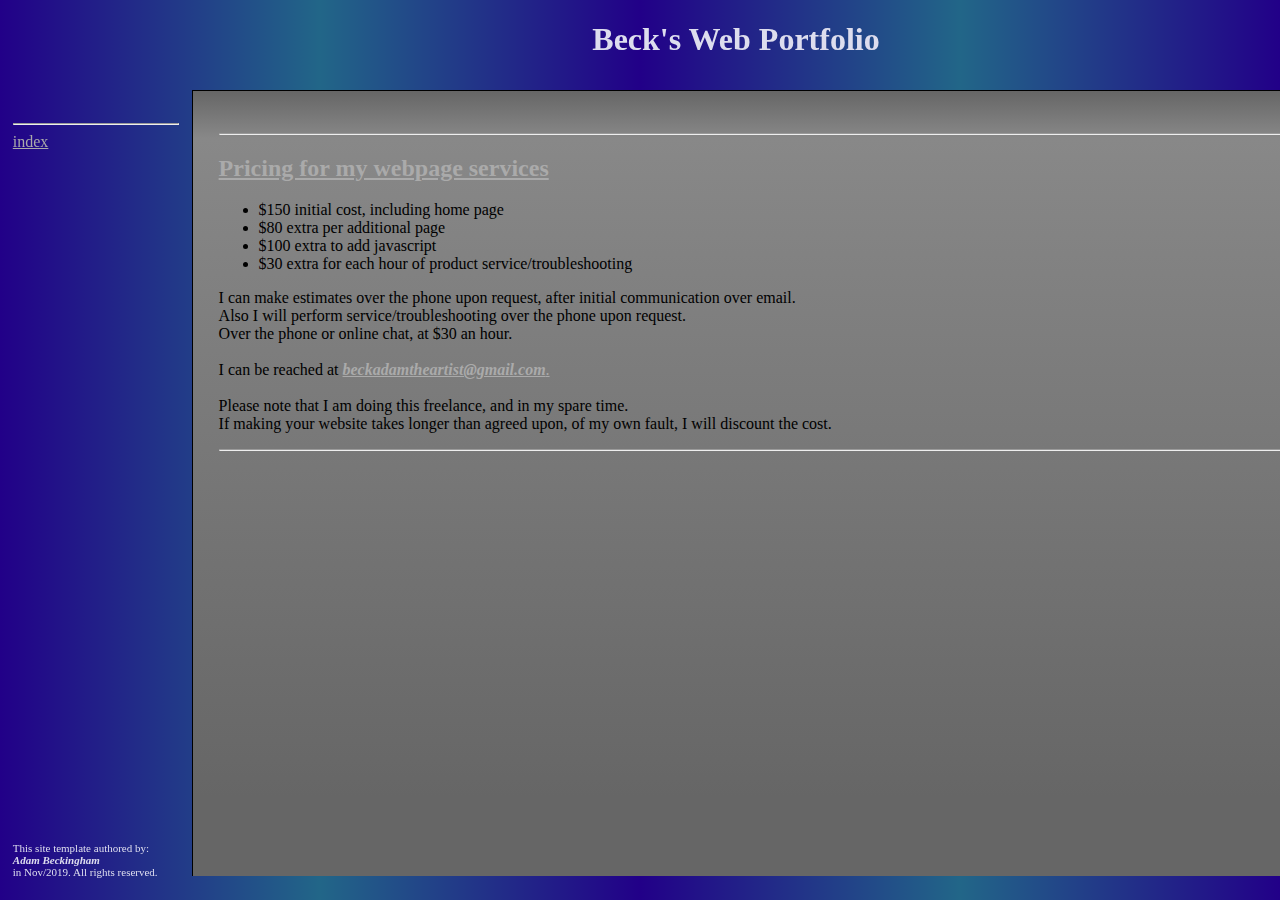
==== docs/index.html @ 70bac25d "add docs folder" ====
<html>
	<head>
		<title>index</title>
		<link rel="stylesheet" href="style.css">
	</head>
	<body>
		<div id="content">
		<p>
		</p><hr><p>
			<a href="https://github.com/beckadamtheinventor/Beck-portfolio/blob/master/README.md"><h2>Pricing for my webpage services</h2></a>
			<ul>
			<li>$150 initial cost, including home page</li>
			<li>$80 extra per additional page</li>
			<li>$100 extra to add javascript</li>
			<li>$30 extra for each hour of product service/troubleshooting</li>
			</ul>
			I can make estimates over the phone upon request, after initial communication over email.<br>
			Also I will perform service/troubleshooting over the phone upon request.<br>
			Over the phone or online chat, at $30 an hour.<br><br>

			I can be reached at <a href="mailto:beckadamtheartist@gmail.com"><i><b>beckadamtheartist@gmail.com</b></i>.<br><br></a>

			Please note that I am doing this freelance, and in my spare time.<br>
			If making your website takes longer than agreed upon, of my own fault, I will discount the cost.

		</p><hr>
		</div>
		<div id="left-bar">
			<hr><a href="index.html">index</a>
			<div id="author">This site template authored by:<br><i><b>Adam Beckingham</b></i><br>in Nov/2019. All rights reserved.</div>
		</div>
		<div id="top-bar">
			<h1>Beck's Web Portfolio</h1>
		</div>
	</body>
</html>
---- docs/style.css ----
div#content {
	background: linear-gradient(#666, #888 6%, #666 90%);
	color: black;
	position: fixed;
	top: 10%;
	height: 81.5%;
	left: 15%;
	width: 85%;
	padding: 2%;
	border-top: 1px solid black;
	border-left: 1px solid black;
	overflow-y: scroll;
}

html {
	background: repeating-linear-gradient(90deg, #208, #268 25%, #208 50%);
	background-repeat: repeat;
}

div#left-bar {
	color: #212;
	position: fixed;
	top: 0;
	height: 91%;
	left: 0;
	width: 13%;
	color: #DDE;
	padding-top: 9%;
	padding-left: 1%;
	padding-right: 1%;
}
a {
	color: #AAA;
}
a:visited {
	color: #FFF;	
}
a:hover {
	color: #AFA;
}
div#top-bar {
	position: fixed;
	top: 0;
	height: 10%;
	left: 15%;
	width: 85%;
	color: #DDE;
	text-align: center;
}
div#author {
	position: fixed;
	top: 93.5%;
	height: 6.5%;
	font-size: 11;
}
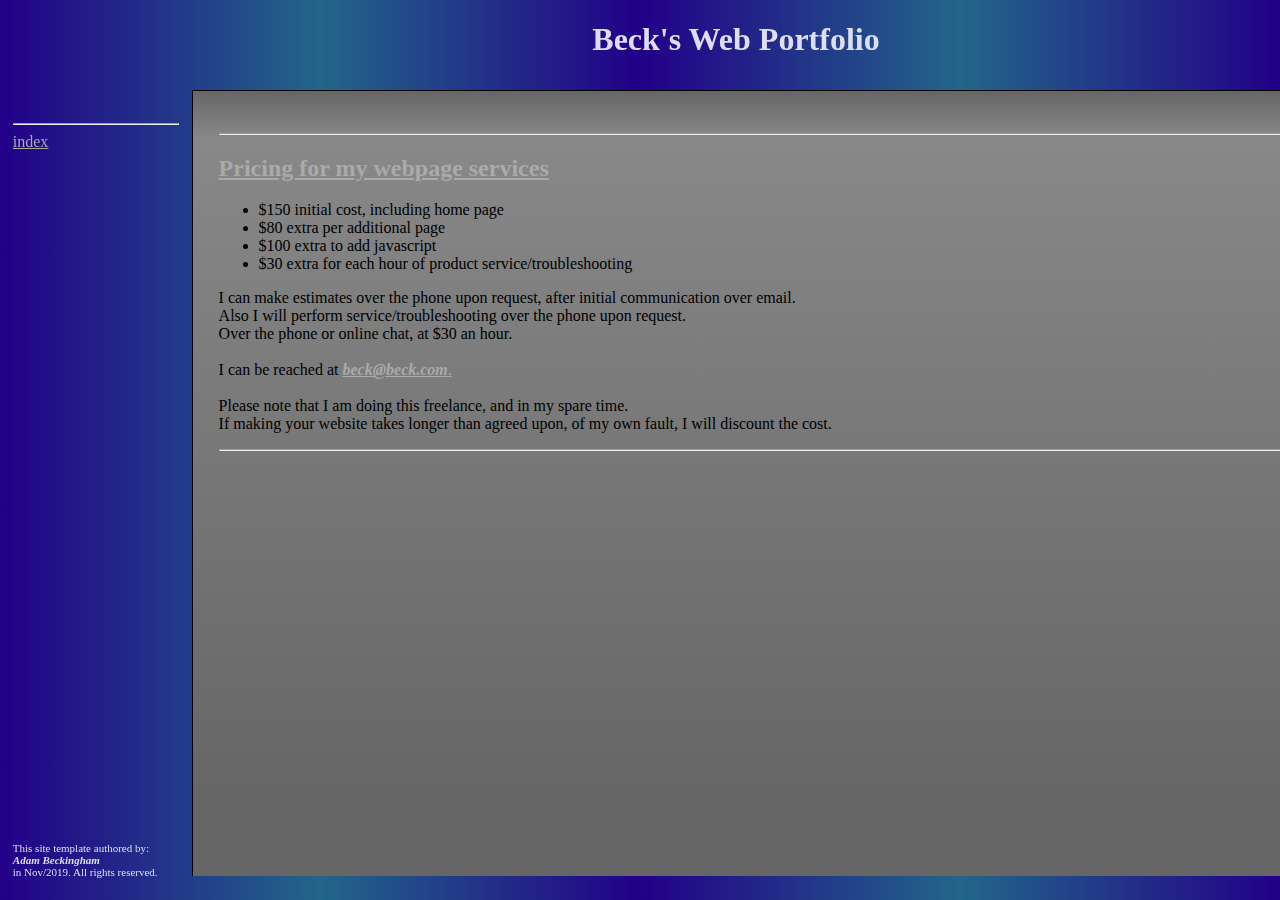
==== commit 844e8c65: "fix stuff" ====
--- a/docs/index.html
+++ b/docs/index.html
@@ -18,7 +18,7 @@
 			Also I will perform service/troubleshooting over the phone upon request.<br>
 			Over the phone or online chat, at $30 an hour.<br><br>
 
-			I can be reached at <a href="mailto:beckadamtheartist@gmail.com"><i><b>beckadamtheartist@gmail.com</b></i>.<br><br></a>
+			I can be reached at <a href="mailto:beck@beck.com"><i><b>beck@beck.com</b></i>.<br><br></a>
 
 			Please note that I am doing this freelance, and in my spare time.<br>
 			If making your website takes longer than agreed upon, of my own fault, I will discount the cost.
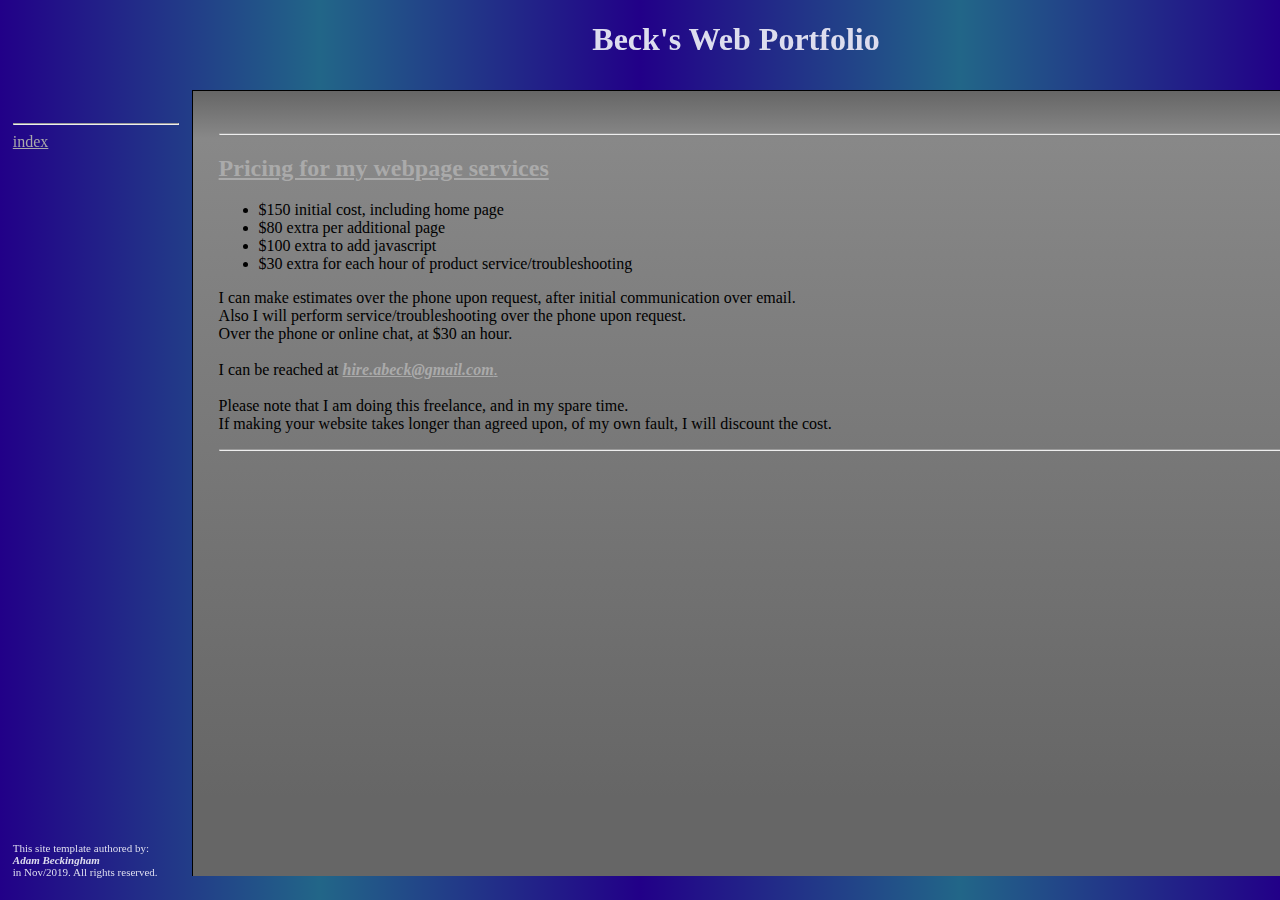
==== commit 0d56d532: "Add work email" ====
--- a/docs/index.html
+++ b/docs/index.html
@@ -18,7 +18,7 @@
 			Also I will perform service/troubleshooting over the phone upon request.<br>
 			Over the phone or online chat, at $30 an hour.<br><br>
 
-			I can be reached at <a href="mailto:beck@beck.com"><i><b>beck@beck.com</b></i>.<br><br></a>
+			I can be reached at <a href="mailto:hire.abeck@gmail.com"><i><b>hire.abeck@gmail.com</b></i>.<br><br></a>
 
 			Please note that I am doing this freelance, and in my spare time.<br>
 			If making your website takes longer than agreed upon, of my own fault, I will discount the cost.
